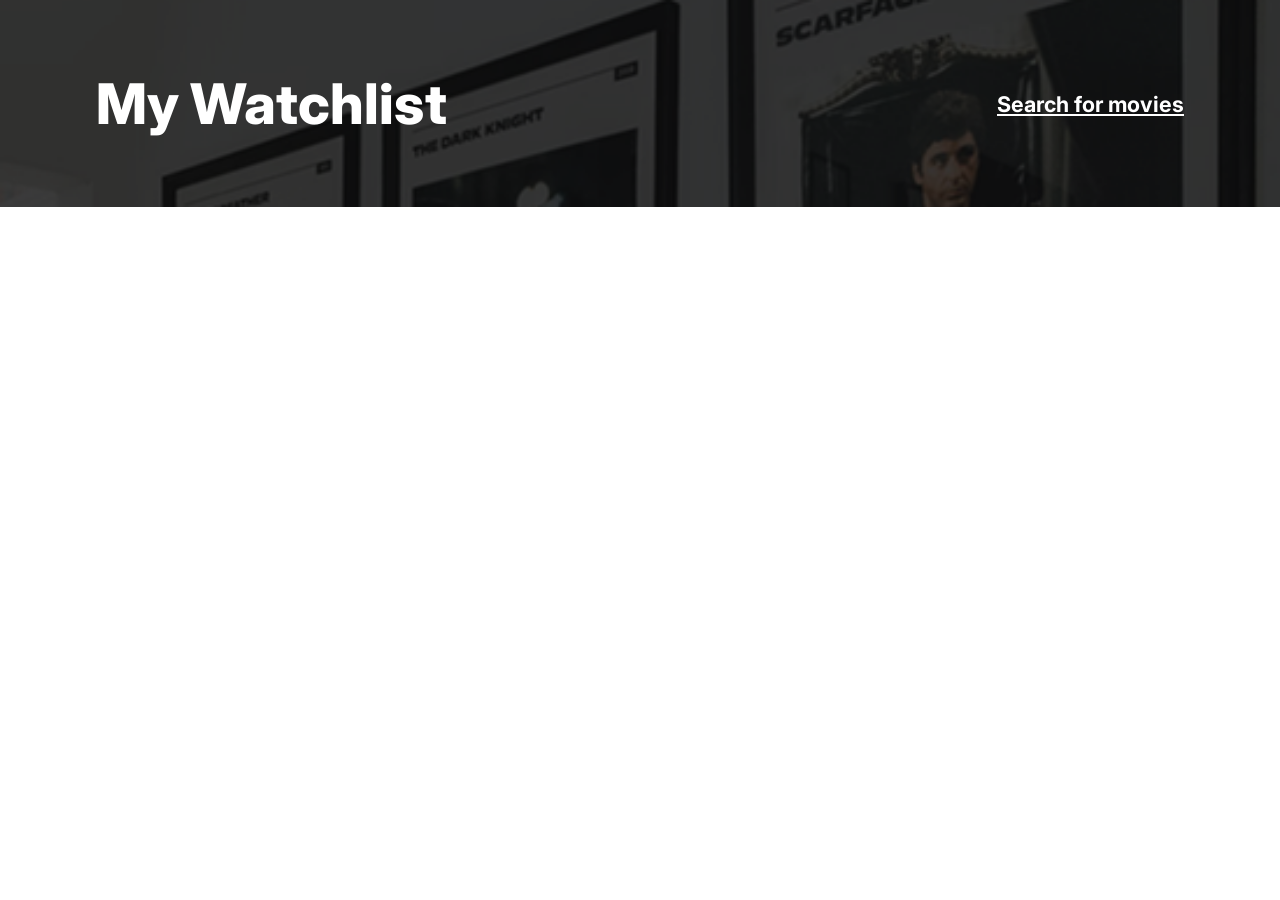
==== watchlist.html @ 236cbf3e "Add the header with its CSS styling" ====
<!doctype html>
<html lang="en">
    <head>
        <link rel="preconnect" href="https://fonts.googleapis.com" />
        <link rel="preconnect" href="https://fonts.gstatic.com" crossorigin />
        <link
            href="https://fonts.googleapis.com/css2?family=Inter:opsz,wght@14..32,100..900&display=swap"
            rel="stylesheet"
        />
        <link rel="stylesheet" href="./styles.css" />
        <meta name="viewport" content="width=device-width, initial-scale=1.0" />
        <title>Worth Watch 🍿</title>
    </head>
    <body>
        <header>
            <h1>My Watchlist</h1>
            <a href="/">Search for movies</a>
        </header>
        <main></main>
    </body>
</html>
---- styles.css ----
body {
    margin: 0;
    font-family: "Inter", sans-serif;
    min-height: 100vh;
}

header {
    height: max(23vh, 140px);
    background-image: url("./icons/header.png");
    background-size: cover;
    background-color: #0e0e0e;

    display: flex;
    align-items: center;
    justify-content: space-between;
    padding: 0 7.5%;
}

header,
a {
    color: white;
}

h1 {
    font-weight: 800;
    font-size: clamp(2.585rem, 4.75vw, 3.5rem);
}

a {
    font-weight: 700;
    font-size: clamp(0.95rem, 2vw, 1.35rem);
}

button {
    cursor: pointer;
}
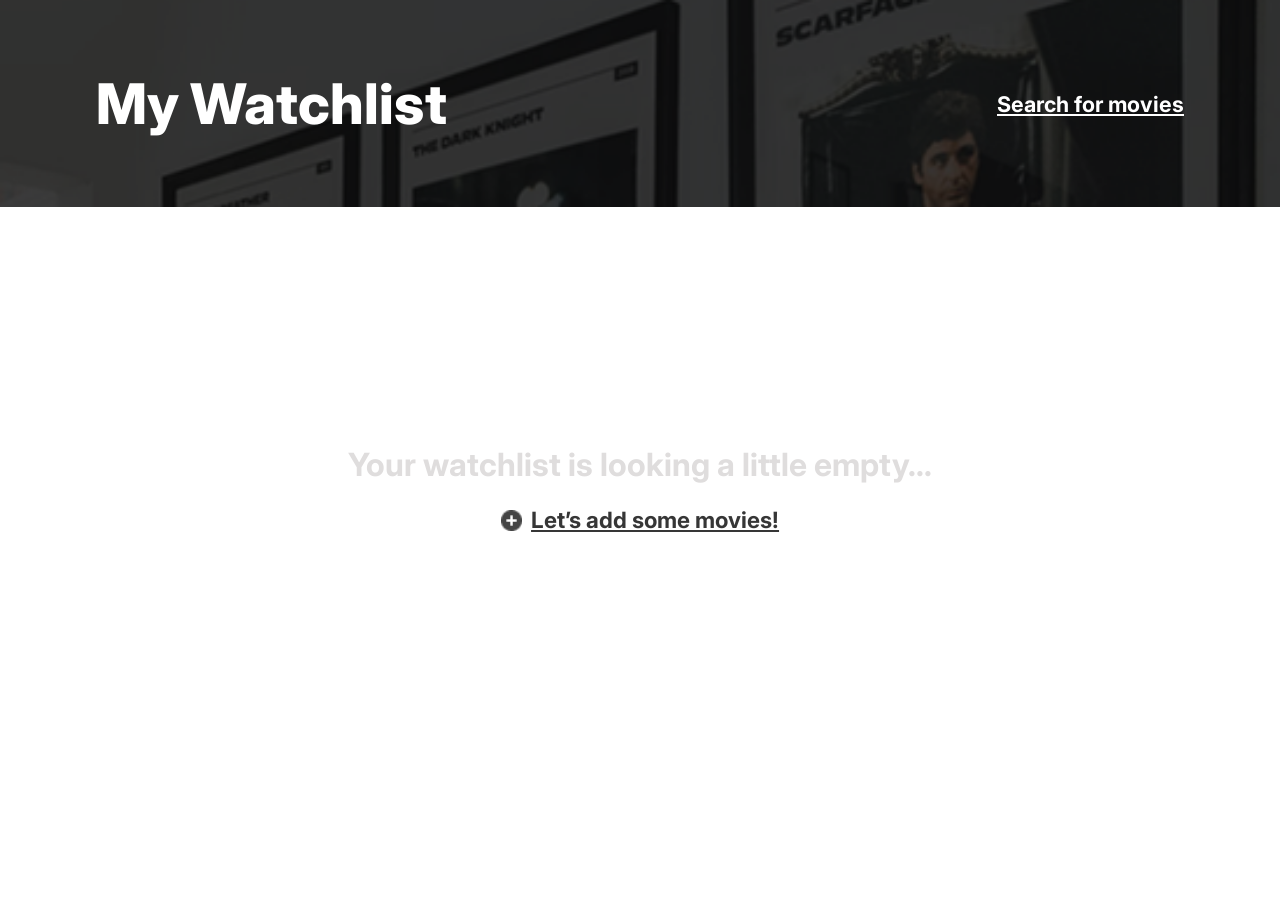
==== commit a97ad271: "Add empty-placeholder sections to the home & watchlist pages, along with refactoring the CSS code & " ====
--- a/watchlist.html
+++ b/watchlist.html
@@ -1,6 +1,7 @@
 <!doctype html>
 <html lang="en">
     <head>
+        <meta charset="utf-8" />
         <link rel="preconnect" href="https://fonts.googleapis.com" />
         <link rel="preconnect" href="https://fonts.gstatic.com" crossorigin />
         <link
@@ -10,12 +11,24 @@
         <link rel="stylesheet" href="./styles.css" />
         <meta name="viewport" content="width=device-width, initial-scale=1.0" />
         <title>Worth Watch 🍿</title>
+        <script defer src="./watchlist.js"></script>
     </head>
     <body>
         <header>
             <h1>My Watchlist</h1>
-            <a href="/">Search for movies</a>
+            <a href="./index.html">Search for movies</a>
         </header>
-        <main></main>
+        <main>
+            <section id="movies-section"></section>
+            <div id="empty-placeholder-container">
+                <p id="empty-placeholder-title">
+                    Your watchlist is looking a little empty...
+                </p>
+                <a id="empty-placeholder-a" href="./index.html">
+                    <img class="add-icon" alt="" src="./icons/add.png" />
+                    <p>Let’s add some movies!</p>
+                </a>
+            </div>
+        </main>
     </body>
 </html>
--- a/styles.css
+++ b/styles.css
@@ -1,3 +1,54 @@
+*,
+*::before,
+*::after {
+    box-sizing: border-box;
+}
+
+body,
+main,
+header,
+#search-component,
+#empty-placeholder-container,
+#empty-placeholder-a {
+    display: flex;
+}
+
+body,
+main,
+#empty-placeholder-container {
+    flex-direction: column;
+}
+
+main,
+header,
+#empty-placeholder-container,
+#empty-placeholder-a {
+    align-items: center;
+}
+
+main,
+#empty-placeholder-container {
+    flex: 1;
+}
+
+header,
+header a {
+    color: white;
+}
+
+header a,
+#empty-placeholder-title,
+#empty-placeholder-a {
+    font-weight: bold;
+}
+
+#strip-icon,
+#empty-placeholder-a img {
+    height: auto;
+}
+
+/* --- Individual rules --- */
+
 body {
     margin: 0;
     font-family: "Inter", sans-serif;
@@ -9,16 +60,8 @@
     background-image: url("./icons/header.png");
     background-size: cover;
     background-color: #0e0e0e;
-
-    display: flex;
-    align-items: center;
     justify-content: space-between;
     padding: 0 7.5%;
-}
-
-header,
-a {
-    color: white;
 }
 
 h1 {
@@ -26,11 +69,91 @@
     font-size: clamp(2.585rem, 4.75vw, 3.5rem);
 }
 
-a {
-    font-weight: 700;
+header a {
     font-size: clamp(0.95rem, 2vw, 1.35rem);
 }
 
 button {
     cursor: pointer;
 }
+
+#search-component {
+    margin: -20px auto 5vh;
+    width: 84vw;
+}
+
+#search-input-container {
+    width: 74%;
+    position: relative;
+}
+
+#search-icon {
+    width: clamp(14px, 1.6vw, 18px);
+    height: clamp(14px, 1.6vw, 18px);
+    position: absolute;
+    left: clamp(15px, 2vw, 20px);
+    top: 50%;
+    transform: translateY(-55%); /* Visually centered */
+    pointer-events: none; /* Allows users to click "through" the icon onto the input */
+}
+
+#search-input {
+    width: 100%;
+    border-top-left-radius: 6px;
+    border-bottom-left-radius: 6px;
+    padding: 0 0 2px clamp(40px, 5.5vw, 60px);
+}
+
+#search-button {
+    width: 26%;
+    border-top-right-radius: 6px;
+    border-bottom-right-radius: 6px;
+    color: #374151;
+    background-color: #f9fafb;
+}
+
+#search-input,
+#search-button {
+    border: 1px solid #d1d5db;
+    height: clamp(45px, 5.5vw, 50px);
+    font-size: clamp(0.875rem, 2.5vw, 1.19rem);
+}
+
+#search-input::placeholder {
+    color: #6b7280;
+}
+
+#empty-placeholder-container {
+    justify-content: center;
+    margin-top: -13vh;
+}
+
+#strip-icon {
+    width: clamp(65px, 7vw, 90px);
+    aspect-ratio: 7 / 6.15;
+}
+
+.add-icon,
+.remove-icon {
+    filter: invert(15%) sepia(17%) saturate(0%) hue-rotate(182deg)
+        brightness(101%) contrast(85%);
+    aspect-ratio: 1 / 1;
+}
+
+#empty-placeholder-title {
+    margin: 10px 0 0 0;
+    font-size: clamp(1.125rem, 2.5vw, 2.65rem);
+    max-width: 70vw;
+    color: #dfdddd;
+}
+
+#empty-placeholder-a {
+    color: #363636;
+    font-size: clamp(0.85rem, 1.75vw, 1.85rem);
+    gap: 9px;
+}
+
+#empty-placeholder-a img {
+    margin-top: 2px;
+    width: max(14px, 1.65vw);
+}
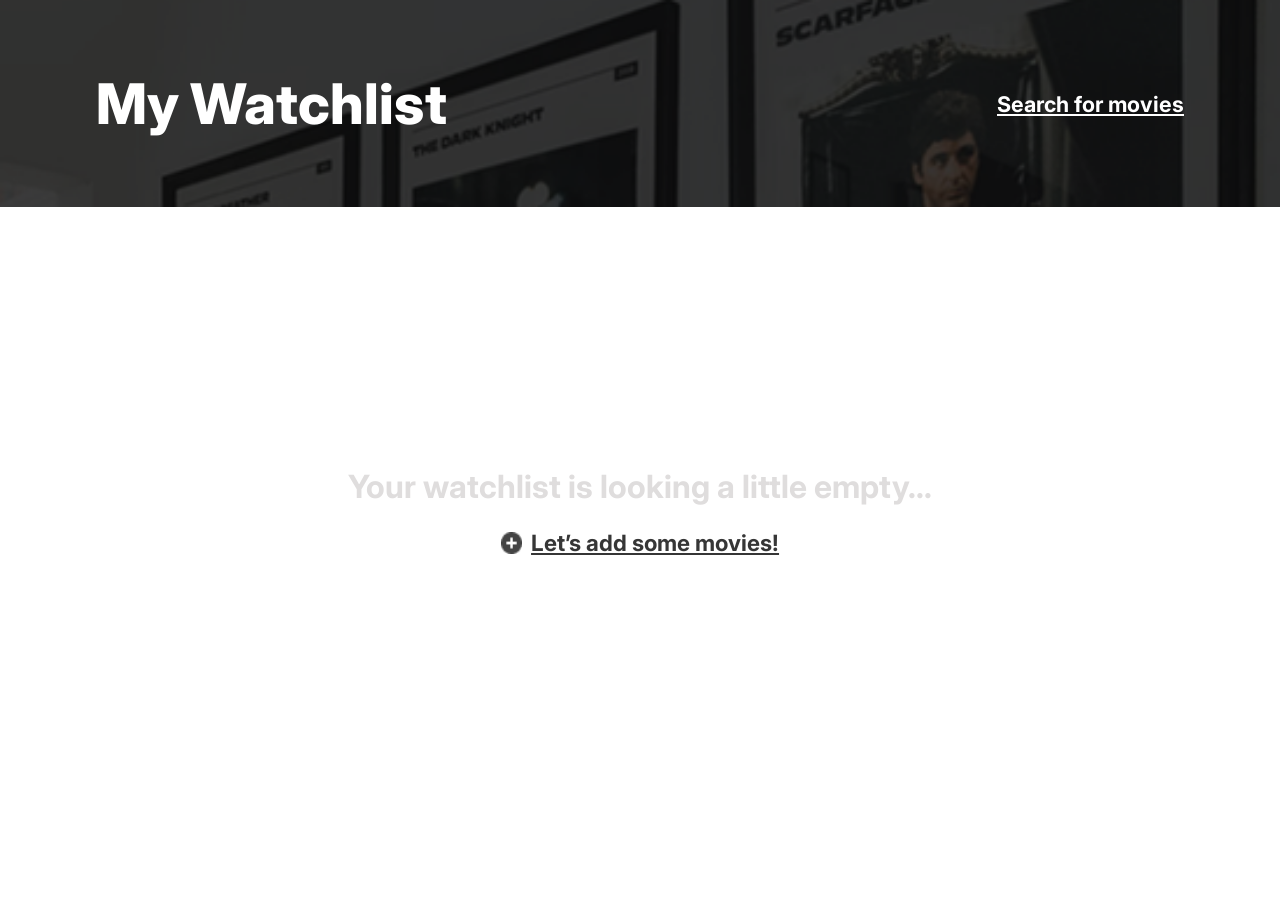
==== commit 709bb8d4: "Add the ability to add movies to the watchlist" ====
--- a/watchlist.html
+++ b/watchlist.html
@@ -2,15 +2,18 @@
 <html lang="en">
     <head>
         <meta charset="utf-8" />
+        <meta name="viewport" content="width=device-width, initial-scale=1.0" />
+        <title>Worth Watch 🍿</title>
+
+        <!-- Inter google font -->
         <link rel="preconnect" href="https://fonts.googleapis.com" />
         <link rel="preconnect" href="https://fonts.gstatic.com" crossorigin />
         <link
             href="https://fonts.googleapis.com/css2?family=Inter:opsz,wght@14..32,100..900&display=swap"
             rel="stylesheet"
         />
+
         <link rel="stylesheet" href="./styles.css" />
-        <meta name="viewport" content="width=device-width, initial-scale=1.0" />
-        <title>Worth Watch 🍿</title>
         <script defer src="./watchlist.js"></script>
     </head>
     <body>
@@ -19,13 +22,13 @@
             <a href="./index.html">Search for movies</a>
         </header>
         <main>
-            <section id="movies-section"></section>
+            <ul id="movies-ul"></ul>
             <div id="empty-placeholder-container">
                 <p id="empty-placeholder-title">
                     Your watchlist is looking a little empty...
                 </p>
                 <a id="empty-placeholder-a" href="./index.html">
-                    <img class="add-icon" alt="" src="./icons/add.png" />
+                    <img class="add-or-remove-icon" alt="" src="./icons/add.png" />
                     <p>Let’s add some movies!</p>
                 </a>
             </div>
--- a/styles.css
+++ b/styles.css
@@ -1,67 +1,34 @@
+/* Reset */
 *,
 *::before,
 *::after {
     box-sizing: border-box;
 }
 
-body,
-main,
-header,
-#search-component,
-#empty-placeholder-container,
-#empty-placeholder-a {
-    display: flex;
-}
-
-body,
-main,
-#empty-placeholder-container {
-    flex-direction: column;
-}
-
-main,
-header,
-#empty-placeholder-container,
-#empty-placeholder-a {
-    align-items: center;
-}
-
-main,
-#empty-placeholder-container {
-    flex: 1;
-}
-
-header,
-header a {
-    color: white;
-}
-
-header a,
-#empty-placeholder-title,
-#empty-placeholder-a {
-    font-weight: bold;
-}
-
-#strip-icon,
-#empty-placeholder-a img {
-    height: auto;
-}
-
-/* --- Individual rules --- */
-
+/* Body */
 body {
     margin: 0;
     font-family: "Inter", sans-serif;
     min-height: 100vh;
-}
-
+    display: flex;
+    flex-direction: column;
+}
+
+/* Header */
 header {
+    display: flex;
+    align-items: center;
+    justify-content: space-between;
     height: max(23vh, 140px);
     background-image: url("./icons/header.png");
     background-size: cover;
     background-color: #0e0e0e;
-    justify-content: space-between;
     padding: 0 7.5%;
+    color: white;
+}
+
+button {
+    cursor: pointer;
 }
 
 h1 {
@@ -70,15 +37,23 @@
 }
 
 header a {
+    color: white;
+    font-weight: bold;
     font-size: clamp(0.95rem, 2vw, 1.35rem);
 }
 
-button {
-    cursor: pointer;
-}
-
+/* Main */
+main {
+    display: flex;
+    flex-direction: column;
+    flex: 1;
+    align-items: center;
+}
+
+/* Search Component */
 #search-component {
-    margin: -20px auto 5vh;
+    display: flex;
+    margin: -20px auto 0;
     width: 84vw;
 }
 
@@ -93,15 +68,19 @@
     position: absolute;
     left: clamp(15px, 2vw, 20px);
     top: 50%;
-    transform: translateY(-55%); /* Visually centered */
-    pointer-events: none; /* Allows users to click "through" the icon onto the input */
+    transform: translateY(-55%);
+    pointer-events: none;
 }
 
 #search-input {
     width: 100%;
     border-top-left-radius: 6px;
     border-bottom-left-radius: 6px;
-    padding: 0 0 2px clamp(40px, 5.5vw, 60px);
+    padding: 0 10px 2px clamp(40px, 5.5vw, 60px);
+}
+
+#search-input::placeholder {
+    color: #6b7280;
 }
 
 #search-button {
@@ -117,27 +96,127 @@
     border: 1px solid #d1d5db;
     height: clamp(45px, 5.5vw, 50px);
     font-size: clamp(0.875rem, 2.5vw, 1.19rem);
-}
-
-#search-input::placeholder {
+    font-weight: 500;
+}
+
+/* Movie List */
+ul {
+    list-style-type: none;
+    padding: 0 5vw;
+    margin: 5vh 0 0 0;
+    display: flex;
+    flex-wrap: wrap;
+    row-gap: 20px;
+    column-gap: 30px;
+}
+
+/* Movie Item */
+li {
+    display: flex;
+    align-items: center;
+    gap: 21px;
+    flex: 1 1 423px;
+    min-width: min(423px, 100%);
+    max-width: 800px;
+}
+
+li * {
+    margin: 0;
+}
+
+.movie-poster {
+    width: 99px;
+    height: 147px;
+    flex-shrink: 0;
+}
+
+.movie-info-container {
+    display: flex;
+    flex-direction: column;
+    gap: 9px;
+}
+
+.movie-header-info-container {
+    display: flex;
+    align-items: center;
+    gap: 12px;
+}
+
+.movie-title {
+    font-size: 18px;
+    font-weight: 500;
+    color: #000000;
+}
+
+.movie-rating {
+    font-size: 12px;
+    word-spacing: 3px;
+    color: #111827;
+}
+
+.movie-midinfo-container {
+    display: flex;
+    align-items: center;
+    gap: 20px;
+    font-size: 12px;
+    color: #111827;
+}
+
+.movie-add-or-remove-button {
+    background-color: transparent;
+    border: none;
+    display: inline-flex;
+    gap: 3px;
+    align-items: self-end;
+    font-size: inherit;
+    color: inherit;
+}
+
+.movie-add-or-remove-button * {
+    pointer-events: none;
+}
+
+.movie-add-or-remove-button img {
+    width: 16px;
+    height: 16px;
+    margin-right: 2px;
+}
+
+.movie-plot {
+    font-size: 14px;
     color: #6b7280;
 }
 
+/* Add/Remove Icons */
+.add-or-remove-icon {
+    filter: invert(15%) sepia(17%) saturate(0%) hue-rotate(182deg)
+        brightness(101%) contrast(85%);
+    aspect-ratio: 1 / 1;
+}
+
+/* Empty Placeholder */
 #empty-placeholder-container {
+    display: flex;
+    flex-direction: column;
+    align-items: center;
     justify-content: center;
+    flex: 1;
     margin-top: -13vh;
+}
+
+#empty-placeholder-a {
+    display: flex;
+    align-items: center;
+    gap: 9px;
+    color: #363636;
+    font-size: clamp(0.85rem, 1.75vw, 1.85rem);
+    font-weight: bold;
 }
 
 #strip-icon {
     width: clamp(65px, 7vw, 90px);
     aspect-ratio: 7 / 6.15;
-}
-
-.add-icon,
-.remove-icon {
-    filter: invert(15%) sepia(17%) saturate(0%) hue-rotate(182deg)
-        brightness(101%) contrast(85%);
-    aspect-ratio: 1 / 1;
+    height: auto;
 }
 
 #empty-placeholder-title {
@@ -145,15 +224,12 @@
     font-size: clamp(1.125rem, 2.5vw, 2.65rem);
     max-width: 70vw;
     color: #dfdddd;
-}
-
-#empty-placeholder-a {
-    color: #363636;
-    font-size: clamp(0.85rem, 1.75vw, 1.85rem);
-    gap: 9px;
+    font-weight: bold;
+    text-align: center;
 }
 
 #empty-placeholder-a img {
     margin-top: 2px;
     width: max(14px, 1.65vw);
-}
+    height: auto;
+}
